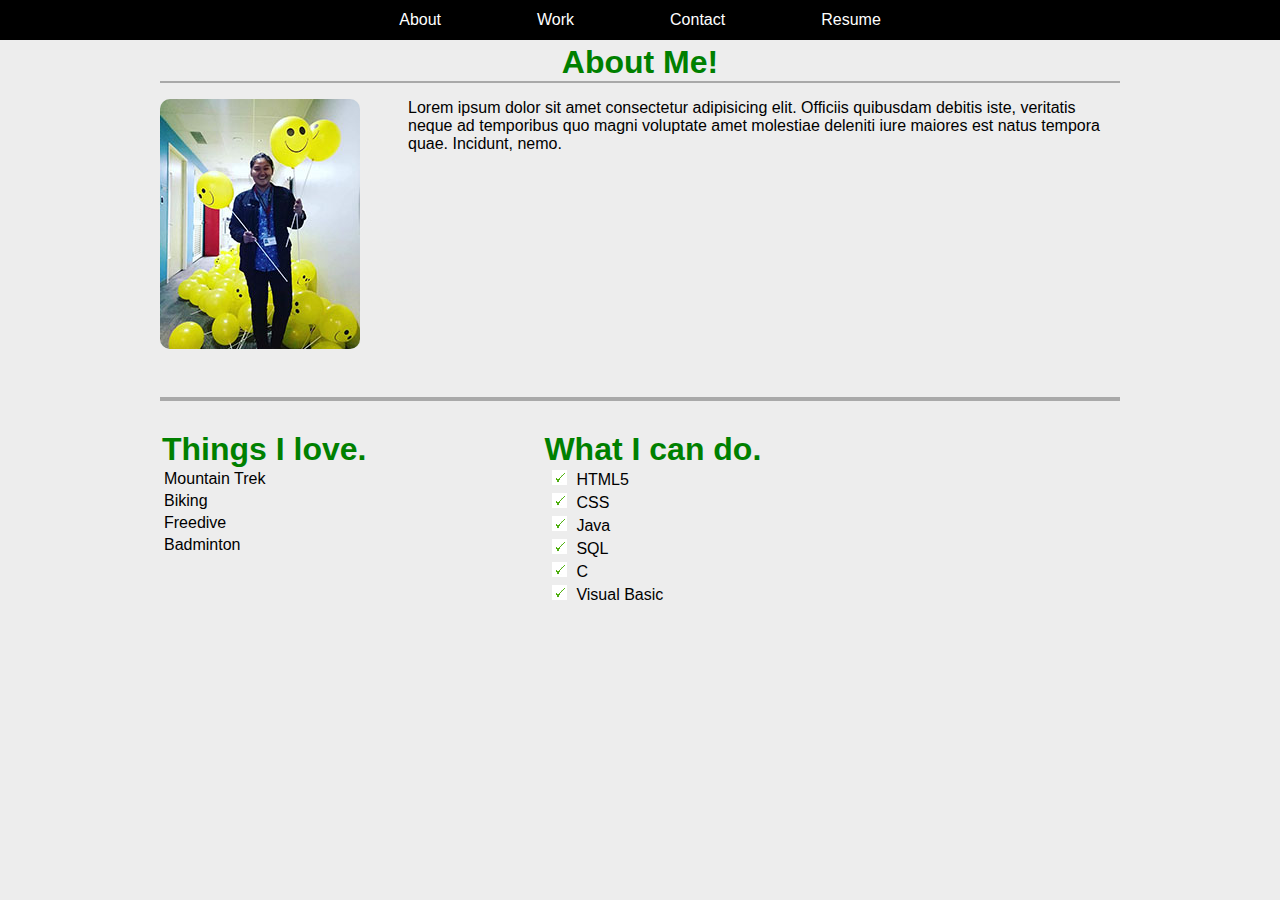
==== My Portfolio/index.html @ 576e4ed2 "Initial Commit" ====
<!DOCTYPE html>
<html lang="en">
<head>
    <meta charset="UTF-8">
    <meta name="viewport" content="width=device-width, initial-scale=1.0">
    <title>My Portfolio</title>
    <link rel="stylesheet" href="css/style.css">
</head>
<body>
    <div class='wrapper'>
            <nav>
                <ul>
                    <li><a href="#">About</a></li>
                    <li><a href="#">Work</a></li>
                    <li><a href="#">Contact</a></li>
                    <li><a href="Resume/resume.html">Resume</a></li>
                </ul>
            </nav>
                        
        <div class='main-content'>   
            <h1>About Me!</h1>   
            <article>
                <img src="images/Main Profile.jpg" alt="Main Profile" class='leftsidebar'>
                <p class='rightside'>Lorem ipsum dolor sit amet consectetur adipisicing elit. Officiis quibusdam debitis iste, veritatis neque ad temporibus quo magni voluptate amet molestiae deleniti iure maiores est natus tempora quae. Incidunt, nemo.</p>
            </article>
            
        </div>
        <div class="barwrapper">
            <div class="mainbar">
                <h1>Things I love.</h1>
                <ul class="barlist">
                    <li>Mountain Trek</li>
                    <li>Biking</li>
                    <li>Freedive</li>
                    <li>Badminton</li>
                </ul>
            </div>
            <div class="sidebar">
                <h1>What I can do.</h1>
                <ul class="barlist">
                    <li>HTML5</li>
                    <li>CSS</li>
                    <li>Java</li>
                    <li>SQL</li>
                    <li>C</li>
                    <li>Visual Basic</li>
                </ul>
            </div>
        </div>    
        
        
    </div>
</body>
</html>
---- My Portfolio/css/style.css ----
*{
    padding: 0;
    margin: 0;
}
body{
    margin: 0;
    padding: 0;
    background-color: #EDEDED;
    font-family: 'Trebuchet MS', 'Lucida Sans Unicode', 'Lucida Grande', 'Lucida Sans', Arial, sans-serif;
}
.wrapper{
    margin: 0 auto;

}
a{
    text-decoration: none;
    display: inline-flex;
    color: white;
}
nav{
    background-color: #000000;
}
nav ul{
    display: flex;
    flex-basis: 30%;
    justify-content: center;
    padding: 0.5rem 0;
}
nav li{
    display: inline-flex;
    padding: 0.2rem 1rem;   
    list-style-type: none;
    justify-content: space-evenly;
    margin: 0 2rem;
    font-size: 1rem;
    border-radius: 10px;
}
nav li:hover{
    background-color: #38B649;
}
h1{
    color: green;
}
.main-content{
    display: block;
    margin-bottom: 2rem;
}
.main-content h1{
    text-align: center;
    margin: 0.2rem 10rem;
    border-bottom: 2px solid darkgrey;
}
article{
    display: flex;
    flex-flow: row nowrap;
    justify-content: space-between;
    margin: 1rem 10rem;
}
img{
    margin: 0 3rem 0 0;
    border-radius: 10px;
}
.barwrapper{
    margin: 1rem 10rem;
    border: 2px solid darkgrey;
}
.mainbar{
    float: left;
    width: 35%;
    box-sizing: border-box;
    margin-top: 2rem;
}
.mainbar li{
    list-style-type: none;
    padding: 2px;
}
.sidebar{
    float: right;
    width: 60%;
    box-sizing: border-box;
    margin-top: 2rem;
}
.sidebar ul{
    padding-left: 30px;
}
.sidebar li{
    list-style-image: url(../images/check.png);
    padding: 2px;
}
.main-content:after{
    content: "";
    display: table;
    clear: both;

}
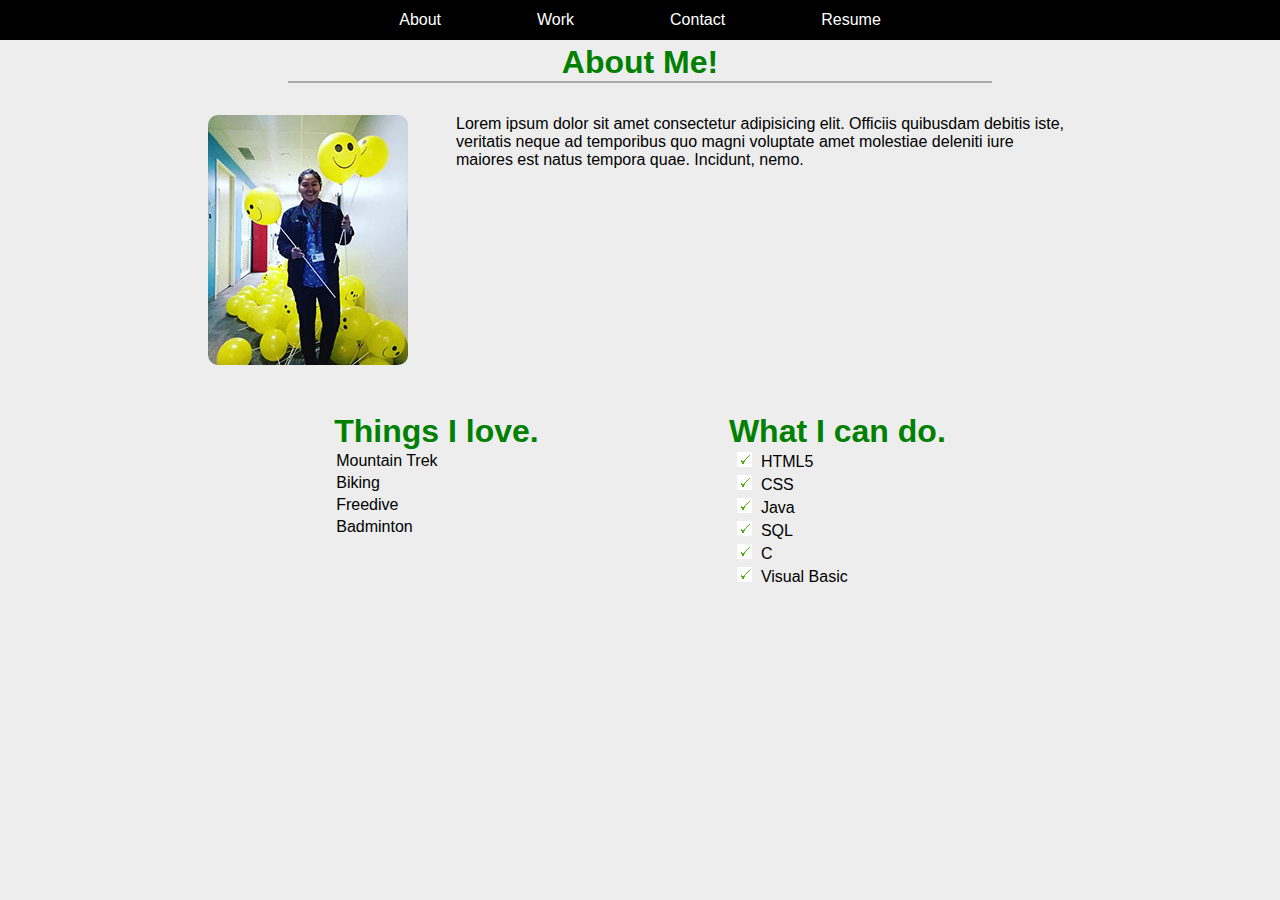
==== commit 77b4de3b: "Linked webpages" ====
--- a/My Portfolio/index.html
+++ b/My Portfolio/index.html
@@ -7,21 +7,20 @@
     <link rel="stylesheet" href="css/style.css">
 </head>
 <body>
-    <div class='wrapper'>
-            <nav>
-                <ul>
-                    <li><a href="#">About</a></li>
-                    <li><a href="#">Work</a></li>
-                    <li><a href="#">Contact</a></li>
-                    <li><a href="Resume/resume.html">Resume</a></li>
-                </ul>
-            </nav>
-                        
+    <nav>
+        <ul>
+            <li><a href="#">About</a></li>
+            <li><a href="#">Work</a></li>
+            <li><a href="#">Contact</a></li>
+            <li><a href="Resume/resume.html">Resume</a></li>
+        </ul>
+    </nav>
+    <div class='wrapper'>                       
         <div class='main-content'>   
             <h1>About Me!</h1>   
             <article>
-                <img src="images/Main Profile.jpg" alt="Main Profile" class='leftsidebar'>
-                <p class='rightside'>Lorem ipsum dolor sit amet consectetur adipisicing elit. Officiis quibusdam debitis iste, veritatis neque ad temporibus quo magni voluptate amet molestiae deleniti iure maiores est natus tempora quae. Incidunt, nemo.</p>
+                <img src="images/Main Profile.jpg" alt="Main Profile">
+                <p>Lorem ipsum dolor sit amet consectetur adipisicing elit. Officiis quibusdam debitis iste, veritatis neque ad temporibus quo magni voluptate amet molestiae deleniti iure maiores est natus tempora quae. Incidunt, nemo.</p>
             </article>
             
         </div>
--- a/My Portfolio/css/style.css
+++ b/My Portfolio/css/style.css
@@ -9,8 +9,9 @@
     font-family: 'Trebuchet MS', 'Lucida Sans Unicode', 'Lucida Grande', 'Lucida Sans', Arial, sans-serif;
 }
 .wrapper{
+    width: 80%;
     margin: 0 auto;
-
+    display: block;
 }
 a{
     text-decoration: none;
@@ -41,45 +42,39 @@
 h1{
     color: green;
 }
-.main-content{
+/* .main-content{
     display: block;
     margin-bottom: 2rem;
-}
+} */
 .main-content h1{
     text-align: center;
     margin: 0.2rem 10rem;
     border-bottom: 2px solid darkgrey;
 }
+/* .main-content p{
+    //width: 800px;
+} */
 article{
     display: flex;
     flex-flow: row nowrap;
     justify-content: space-between;
-    margin: 1rem 10rem;
+    margin: 2rem 5rem;
 }
 img{
     margin: 0 3rem 0 0;
     border-radius: 10px;
 }
-.barwrapper{
-    margin: 1rem 10rem;
-    border: 2px solid darkgrey;
-}
-.mainbar{
-    float: left;
-    width: 35%;
-    box-sizing: border-box;
-    margin-top: 2rem;
-}
 .mainbar li{
     list-style-type: none;
     padding: 2px;
 }
-.sidebar{
-    float: right;
-    width: 60%;
-    box-sizing: border-box;
-    margin-top: 2rem;
+.barwrapper{
+    display: flex;
+    flex-flow: row nowrap;
+    justify-content: space-evenly;
+    padding: 1rem;
 }
+
 .sidebar ul{
     padding-left: 30px;
 }
